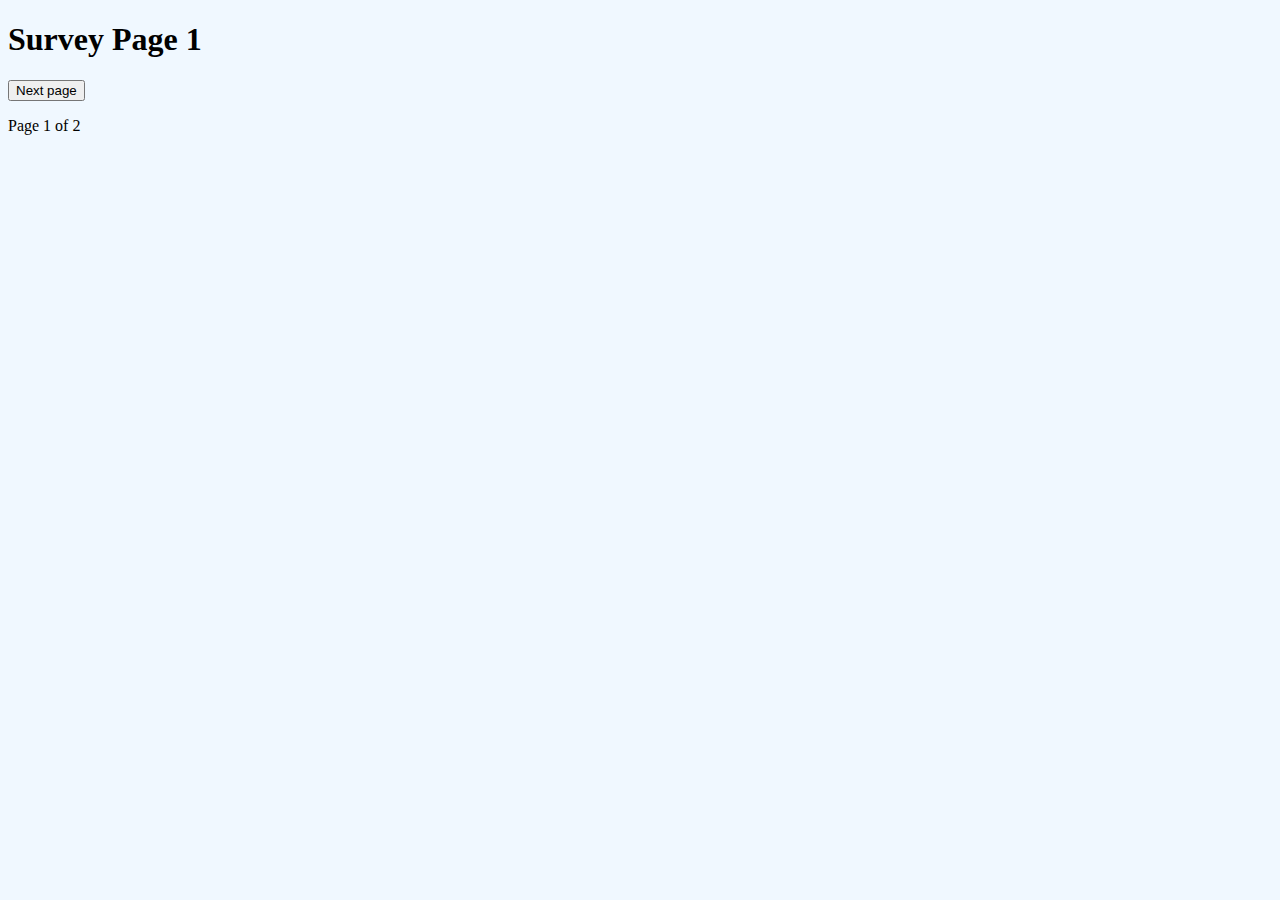
==== survey-1.html @ fc9b9337 "Initial Commit" ====
<!DOCTYPE html>
<html lang="en">
<head>
    <meta charset="UTF-8">
    <meta http-equiv="X-UA-Compatible" content="IE=edge">
    <meta name="viewport" content="width=device-width, initial-scale=1.0">
    <title>Survey Page 1</title>
    
    <link rel="stylesheet" href="./css/stylesheet.css">
</head>
<body>
    <h1>Survey Page 1</h1>
    <p>
        <a href="./survey-2.html"Take My Survey></a>
    </p>
    <p>
        <button onclick="window.location.href='./survey-2.html';">
        Next page
      </button>
    </p>
    <p>Page 1 of 2</p>
</body>
</html>
---- css/stylesheet.css ----
body {
    background-color: aliceblue;
}
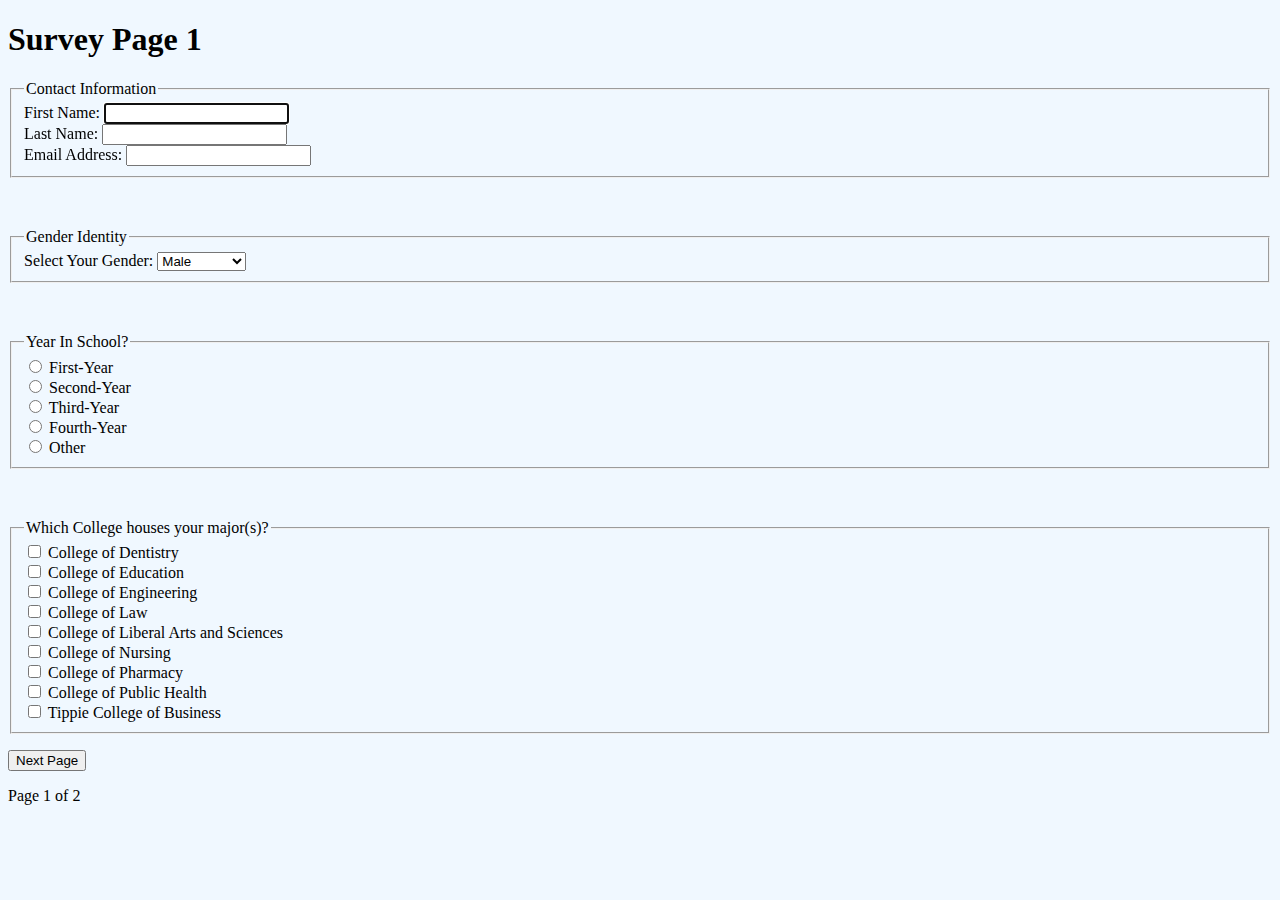
==== commit cdddc834: "Changed survey options and added all needed data collection types" ====
--- a/survey-1.html
+++ b/survey-1.html
@@ -12,10 +12,92 @@
     <h1>Survey Page 1</h1>
     <p>
         <a href="./survey-2.html"Take My Survey></a>
+        <form>
+            <fieldset>
+                <legend>
+                    Contact Information
+                </legend>
+                <div>
+                <label for="fname"> First Name:
+                    <input id="fname" type="text" autofocus>
+                </label> 
+                </div> 
+                <div> 
+                <label for="lname"> Last Name:
+                    <input id="lname" type="text">
+                </label> 
+                </div>
+                <div>
+                <label for="email"> Email Address:
+                    <input id="email" type="email" >
+                </label>
+                </div>  
+            </fieldset>
+            <p>&nbsp;</p>
+            <div>
+                <fieldset>
+                    <legend>
+                        Gender Identity
+                    </legend>
+                <label for="gender">Select Your Gender:</label>
+
+                    <select name="gender" id="gender">
+                    <option value="male">Male</option>
+                    <option value="female">Female</option>
+                    <option value="nonbinary">Non-Binary</option>
+                    <option value="other">Other</option>
+                </select>
+            </fieldset>
+            </div>
+            <p>&nbsp;</p>
+            <div>
+                <fieldset>
+                    <legend>
+                        Year In School?
+                    </legend>
+                <input type="radio" id="freshman" name="school_year" value="Freshman">
+                <label for="freshman">First-Year</label><br>
+                <input type="radio" id="sophomore" name="school_year" value="Sophomore">
+                <label for="sophomore">Second-Year</label><br>
+                <input type="radio" id="junior" name="school_year" value="Junior">
+                <label for="junior">Third-Year</label><br>                
+                <input type="radio" id="senior" name="school_year" value="Senior">
+                <label for="senior">Fourth-Year</label><br>
+                <input type="radio" id="other" name="school_year" value="Other">
+                <label for="other">Other</label><br>
+            </fieldset>
+            </div>
+            <p>&nbsp;</p>
+            <div>
+                <fieldset>
+                    <legend>
+                        Which College houses your major(s)?
+                    </legend>
+                <input type="checkbox" id="college1" name="college1" value="Dentistry">
+                <label for="college1">College of Dentistry</label><br>
+                <input type="checkbox" id="college2" name="college2" value="Education">
+                <label for="college2">College of Education</label><br>
+                <input type="checkbox" id="college3" name="college3" value="Engineering">
+                <label for="college3">College of Engineering</label><br>
+                <input type="checkbox" id="college4" name="college4" value="Law">
+                <label for="college4">College of Law</label><br>
+                <input type="checkbox" id="college5" name="college5" value="CLAS">
+                <label for="college5">College of Liberal Arts and Sciences</label><br>
+                <input type="checkbox" id="college6" name="college6" value="Nursing">
+                <label for="college6">College of Nursing</label><br>
+                <input type="checkbox" id="college7" name="college7" value="Pharmacy">
+                <label for="college7">College of Pharmacy</label><br>
+                <input type="checkbox" id="college8" name="college8" value="pHealth">
+                <label for="college8">College of Public Health</label><br>
+                <input type="checkbox" id="college9" name="college9" value="tippie">
+                <label for="college9">Tippie College of Business</label><br>
+                </fieldset>
+            </div>
+        </form>
     </p>
     <p>
         <button onclick="window.location.href='./survey-2.html';">
-        Next page
+        Next Page
       </button>
     </p>
     <p>Page 1 of 2</p>
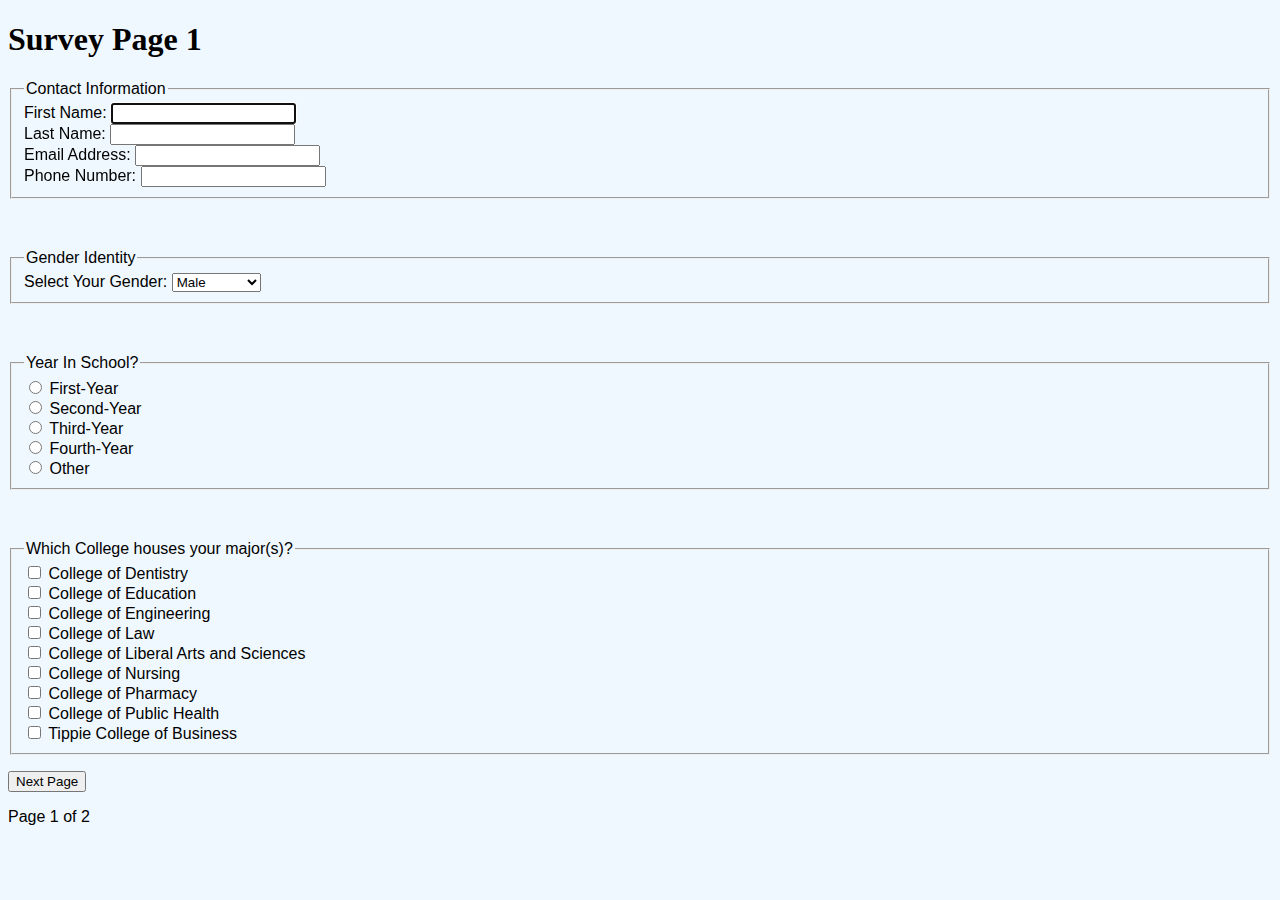
==== commit 9f1200ee: "Base Survey Completed, Questions added in" ====
--- a/survey-1.html
+++ b/survey-1.html
@@ -18,18 +18,23 @@
                     Contact Information
                 </legend>
                 <div>
-                <label for="fname"> First Name:
-                    <input id="fname" type="text" autofocus>
+                <label for="fname">First Name:
+                    <input id="fname" type="text" autofocus required="required"/>
                 </label> 
                 </div> 
                 <div> 
-                <label for="lname"> Last Name:
-                    <input id="lname" type="text">
+                <label for="lname">Last Name:
+                    <input id="lname" type="text" required="required"/>
                 </label> 
                 </div>
                 <div>
-                <label for="email"> Email Address:
-                    <input id="email" type="email" >
+                <label for="email">Email Address:
+                    <input id="email" type="email" required="required"/>
+                </label>
+                </div>
+                <div>
+                <label for="phone">Phone Number:
+                    <input id="phone" type="tel">
                 </label>
                 </div>  
             </fieldset>
@@ -41,7 +46,7 @@
                     </legend>
                 <label for="gender">Select Your Gender:</label>
 
-                    <select name="gender" id="gender">
+                    <select name="gender" id="gender" required="required">
                     <option value="male">Male</option>
                     <option value="female">Female</option>
                     <option value="nonbinary">Non-Binary</option>
@@ -92,7 +97,7 @@
                 <input type="checkbox" id="college9" name="college9" value="tippie">
                 <label for="college9">Tippie College of Business</label><br>
                 </fieldset>
-            </div>
+            </div>            
         </form>
     </p>
     <p>
--- a/css/stylesheet.css
+++ b/css/stylesheet.css
@@ -1,3 +1,9 @@
 body {
-    background-color: aliceblue;
-}+    background-color: aliceblue; font-family: 'Open Sans', sans-serif;
+}
+header{
+    font-family: 'Playfair Display', serif;
+}
+h1 {
+    font-family: 'Playfair Display', serif;
+}
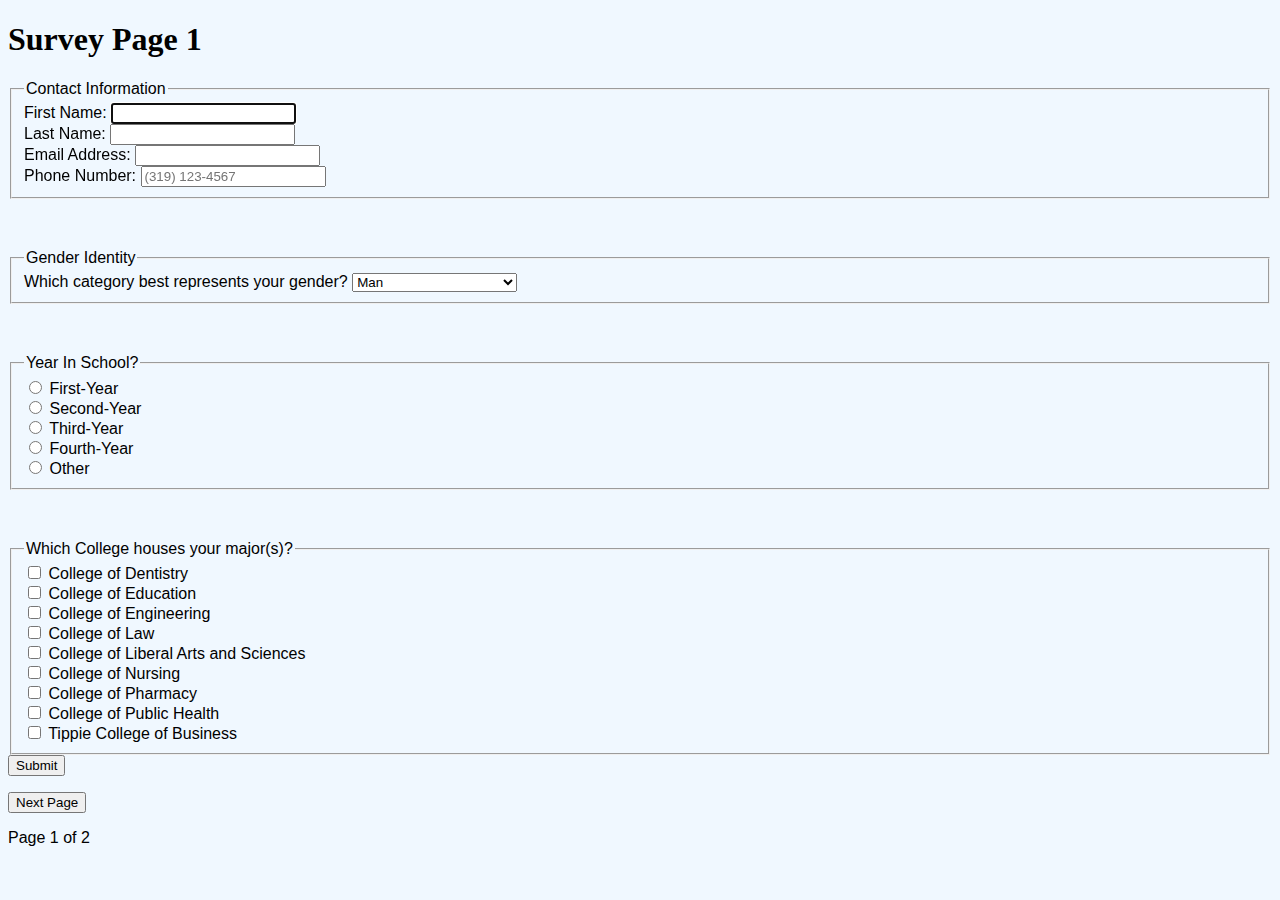
==== commit b03f7386: "Accessibility Requirements and validation met" ====
--- a/survey-1.html
+++ b/survey-1.html
@@ -11,7 +11,6 @@
 <body>
     <h1>Survey Page 1</h1>
     <p>
-        <a href="./survey-2.html"Take My Survey></a>
         <form>
             <fieldset>
                 <legend>
@@ -19,22 +18,22 @@
                 </legend>
                 <div>
                 <label for="fname">First Name:
-                    <input id="fname" type="text" autofocus required="required"/>
+                    <input id="fname" type="text" autofocus required>
                 </label> 
                 </div> 
                 <div> 
                 <label for="lname">Last Name:
-                    <input id="lname" type="text" required="required"/>
+                    <input id="lname" type="text" required>
                 </label> 
                 </div>
                 <div>
                 <label for="email">Email Address:
-                    <input id="email" type="email" required="required"/>
+                    <input id="email" type="email" required>
                 </label>
                 </div>
                 <div>
                 <label for="phone">Phone Number:
-                    <input id="phone" type="tel">
+                    <input id="phone" type="tel" placeholder="(319) 123-4567">
                 </label>
                 </div>  
             </fieldset>
@@ -44,13 +43,18 @@
                     <legend>
                         Gender Identity
                     </legend>
-                <label for="gender">Select Your Gender:</label>
+                <label for="gender">Which category best represents your gender?</label>
 
-                    <select name="gender" id="gender" required="required">
-                    <option value="male">Male</option>
-                    <option value="female">Female</option>
+                    <select name="gender" id="gender" aria-label="what category best represents your gender">
+                    <option value="man">Man</option>
+                    <option value="woman">Woman</option>
+                    <option value="tman">Trans-Man</option>
+                    <option value="twoman">Trans-Woman</option>
+                    <option value="genderqueer">Genderqueer</option>
+                    <option value="gnc">Gender Non-conforming</option>
                     <option value="nonbinary">Non-Binary</option>
-                    <option value="other">Other</option>
+                    <option value="multigender">Multigender</option>
+                    <option value="noanswer">Decline to Answer</option>
                 </select>
             </fieldset>
             </div>
@@ -97,11 +101,13 @@
                 <input type="checkbox" id="college9" name="college9" value="tippie">
                 <label for="college9">Tippie College of Business</label><br>
                 </fieldset>
-            </div>            
+            </div> 
+            
+        <input type="submit" aria-label="Submit Page 1">           
         </form>
-    </p>
+    
     <p>
-        <button onclick="window.location.href='./survey-2.html';">
+        <button onclick="window.location.href='./survey-2.html';" aria-label="navigate to next page">
         Next Page
       </button>
     </p>
